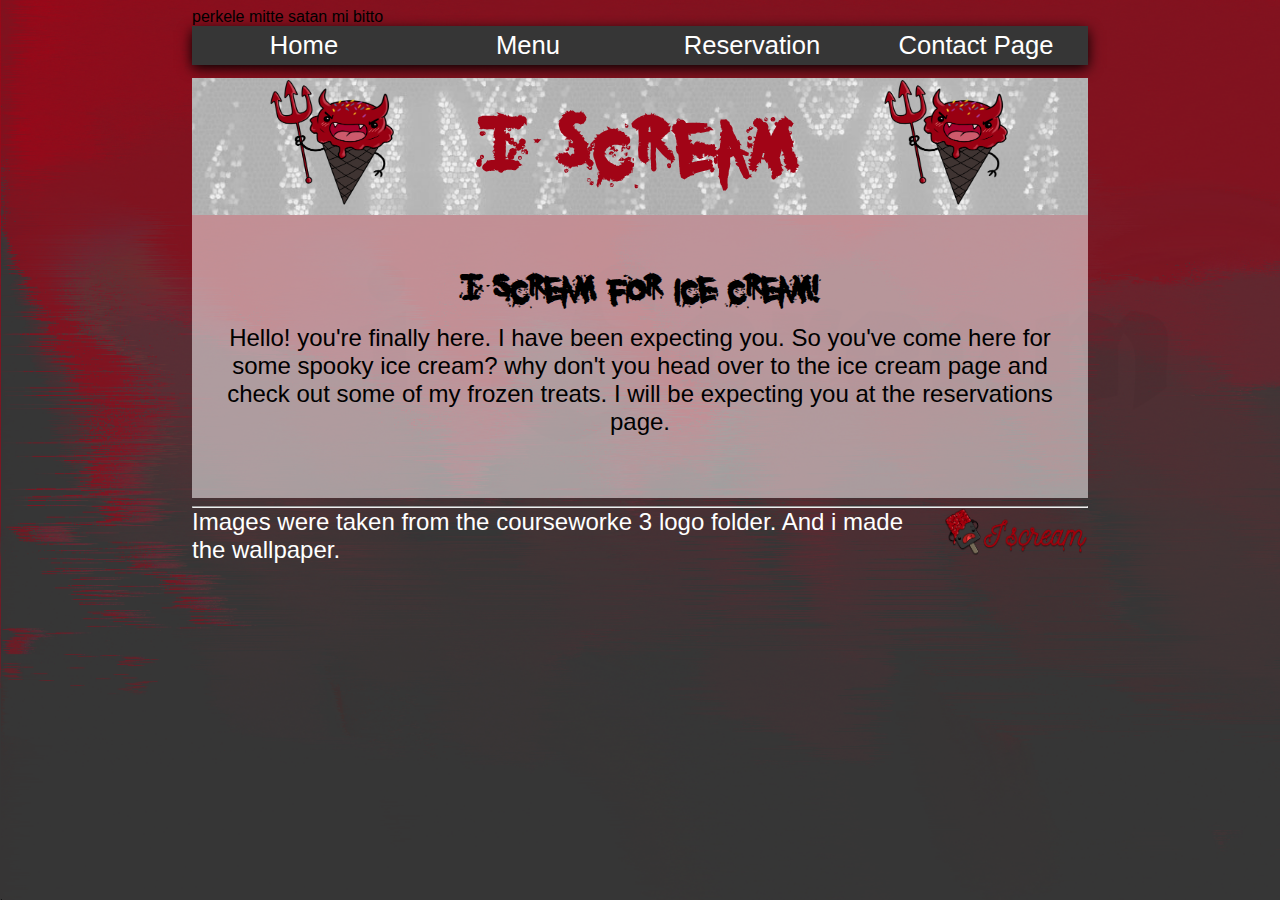
==== coursework 3 I Scream/index.html @ 6efa61e8 "satan" ====
<!doctype html>
<html lang="en">
<head>
    <meta charset="UTF-8">
    <meta name="viewport" content="width=device-width, initial-scale=1.0">
    <meta http-equiv="X-UA-Compatible" content="ie=edge">
    <title>I Scream index</title>
    <link rel="stylesheet" type="text/css" href="stylesheet.css">
</head>
perkele mitte satan mi bitto
<body>
    <nav>
        <a href="./index.html">Home</a>
        <a href="./icecreams/icecreams.html">Menu</a>
        <a href="./Reservation page/index.html">Reservation</a>
        <a href="./Contact page/index.html">Contact Page</a>

    </nav>
    <!--Under you will find the header element-->
    <div class="grid">
        <div class="box"></div>
            <header id="i_scream">
                <h1>I Scream</h1>
            </header>
            <img id="img_left" src="graphics/logos/icecreamicon1.png" alt="header picture">
            <img id="img_right" src="graphics/logos/icecreamicon1.png" alt="header picture">
            <!--This is the main content of the page-->
            <section>
                <h2>I scream for ice cream!</h2>
                <P>
                Hello! you're finally here. I have been expecting you. So you've come here for some spooky ice cream? 
                why don't you head over to the ice cream page and check out some of my frozen treats. I will be expecting you at the reservations page.
                </P>
            </section>
            <!--This is the footer of the page-->
        </div>
    </div>

    <hr>
    <footer>
            <p>Images were taken from the courseworke 3 logo folder. And i made the wallpaper.</p>
            <img id="footerimg" src="graphics/logos/icecream1.png" alt="footer picture">
    </footer>

</body>
</html>
---- coursework 3 I Scream/stylesheet.css ----
@font-face {
    font-family: murder;
    src: url(./graphics/fonts/youmurdererbb_reg.ttf);
}
html{
background-image: url(graphics/wallpaper.png);
background-attachment: fixed;
background-repeat: no-repeat;
background-size: cover;
font-family: Arial, Helvetica, sans-serif;
}
body{
    margin-left: 15vw;
    margin-right: 15vw;
}

nav{
    display: grid;
    grid-template-columns: 1fr 1fr 1fr 1fr;
    grid-template-rows: auto;
    margin-bottom: 1vw;
    box-shadow: 0vw 0.3vw 1vw 0vw #000000;
}
nav a{
    padding: 0.4vw;
    font-size: 2vw;
    text-align: center;
    text-decoration: none;
    color: rgb(255, 255, 255);
    background-color: #363636;
}
nav a:hover{
    background-color: #A10416;
}
.grid{
    display: grid;
    grid-template-columns: 1fr 1fr 1fr 1fr 1fr 1fr;
    grid-template-rows: auto;
    background-color: rgba(255, 255, 255, 0.527);

}
#img_left{
    height: 10vw;
    width: 10vw;
    margin-left: 6vw;
    grid-column: 1;
    grid-row: 1;
}
#img_right{
    height: 10vw;
    width: 10vw;
    margin-right: 6vw;
    grid-column: 6;
    grid-row: 1;
}
#i_scream{
    grid-row: 1;
    grid-column: 1 / 7;
    color: #A10416;
    font-size: 4vw;
    align-content: center;
    text-align: center;
    line-height: 0px;
    font-family: murder;
    letter-spacing: 0.4vw;
    background-image: url(./graphics/4.jpg);
    background-repeat: no-repeat;
    background-size: cover;

}
section{
    grid-row: 2 / span 5;
    grid-column: 1/ span 6;
    padding: 1vw 2vw 3vw 2vw;
}
#ice-creams{
    grid-row: 2 / span 5;
    grid-column: 1/ span 6;
    padding: 1vw 2vw 3vw 2vw;
    margin-top: -1em;
}
section p{
    text-align: center;
    font-size: 1.5em;
    overflow-wrap: break-word;
    margin-top: -2vw;
}
section h2{
    text-align: center;
    font-size: 3em;
    font-family: murder;
    
}
footer{
    display: inline-flex;
    width: 100%;
    justify-content: space-evenly;
    font-size: 1.5em;
    color: white;
    
}
footer p{
    margin-top:-2vw;
}
#footerimg{
    justify-content: flex-end;
    height: 2em;
    width: auto;
    margin-left: 3vw;
    margin-top:-2vw;
}
#maps{
    grid-row: 2 / span 5;
    grid-column: 1/ span 4;
    padding: 1vw;
}
iframe{
    width: 30vw;
    height: 30vw;
}
#contact{
    grid-row: 2 / span 5;
    grid-column: 4/ span 7;
    padding: 0.5vw;
}
#contact p{
    text-align: start;
    font-size: 1.4em;
}
#ice-creams > h2{
    text-align: center;
    color: white;
    background-color: #363636;
    padding: 1vw;
    border-radius: 5vw;
}
.menu-item{
    margin: 1vw;;
    background-color: rgba(255, 184, 51, 0.829);
    box-shadow: 0.4vw 0.4vw 0.9vw rgba(0, 0, 0, 0.493);
    border-radius: 1vw;
    color: black;
    font-size: 1em;
    overflow: auto;
    border:  1vw solid orange;
    border-left: 25px solid transparent;
    border-right: 25px solid transparent;
}
.menu-item > h2 {
    text-align: center;
    text-transform: uppercase;
    color: #A10416;
    font-size: 5vw;
    font-family: murder;
    letter-spacing: 0.3vw;
    line-height: 0;
    margin-bottom: 0.4em;
    margin-top: 0.5em;
}
.desc{
    font-size: 1.5em;
}
.price {
    float: right;
    border: 0.3vw dotted black;
    border-radius: 3vw;
    font-size: 1.7em;
    padding: 0.5vw;
}
#ice-creams > h2{
    font-size: 3em;
    text-transform: capitalize;
}

@media (max-width: 600px) {
    body{
        margin-left: 0vw;
        margin-right: 0vw;
    }
    nav{
        display: grid;
        grid-template-columns: 1fr;
        grid-template-rows: 1fr 1fr 1fr 1fr;
        grid-gap: 0.8vw;
        margin-bottom: none;
        box-shadow: none;
        
    }
    nav a{
        padding: 0.4vw;
        font-size: 2em;
        border: solid 0.1em rgba(0, 0, 0, 0.24);
    }
    #img_left{
        height: 15vw;
        width: auto;
        margin-left: 5vw;
    }
    #img_right{
        height: 15vw;
        width: auto;
        margin-right: 5vw;
    }
    #i_scream{
        font-size: 6vw;
    }
    section{
        padding: 0px 0px 0px 0px;
    }
    #maps{
        grid-row: 3;
        grid-column: 1/ span 7;
        padding: 10vw;
    }
    iframe{
        width: 100%;
        height: 150vw;
        justify-content: center;
        padding: 0vw;
    }
    #maps {
        padding: 0vw;
    }
    #contact{
        grid-row: 2;
        grid-column: 1/ span 7;
        padding: 1;
    }
    #contact p,{
        text-align: justify;
        font-size: 0.6em;
    }
    #ice-creams{
        padding: 1vw 2vw 6vw 2vw;
    }
    .menu-item > h2 {
        font-size: 10vw;
        line-height: 0.7;
        margin-bottom: -0.1em;
        margin-top: -0.01em;
    }
    #i_scream{
        font-size: 10vw;
        line-height: 0;
    }
    #img_left{
        display: none;
    }
    #img_right{
        display: none;
    }
    section h2{
        font-size: 4em;
    }
    #ice-creams{
        grid-row: 2 / span 5;
        grid-column: 1/ span 6;
        padding: 0vw 0vw 2vw 0vw;
    }
    #ice-creams > h2 {
        font-size: 2em;
    }
    #footerimg{
       display: none;
    }
}
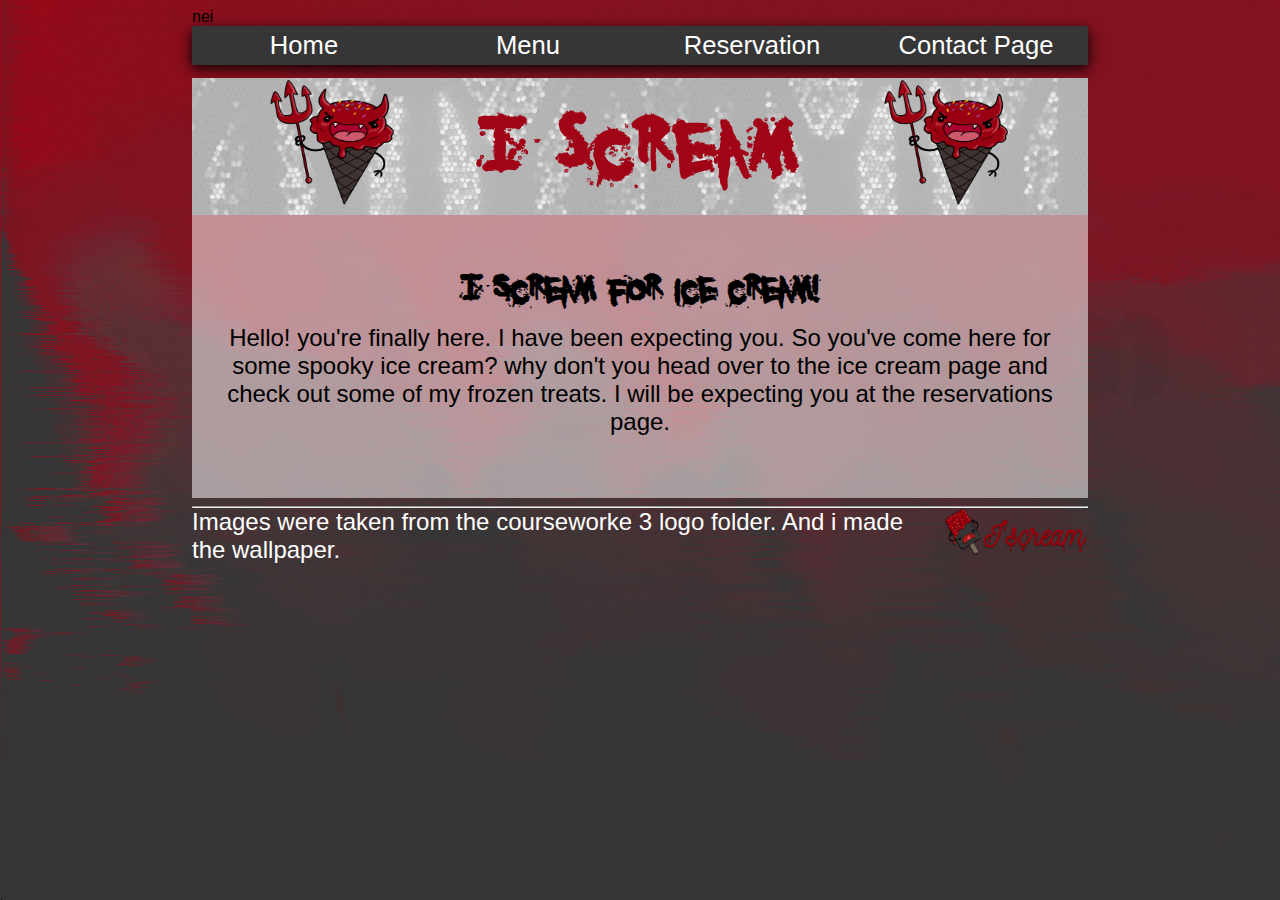
==== commit f084f8d1: "satan" ====
--- a/coursework 3 I Scream/index.html
+++ b/coursework 3 I Scream/index.html
@@ -7,7 +7,7 @@
     <title>I Scream index</title>
     <link rel="stylesheet" type="text/css" href="stylesheet.css">
 </head>
-perkele mitte satan mi bitto
+nei
 <body>
     <nav>
         <a href="./index.html">Home</a>
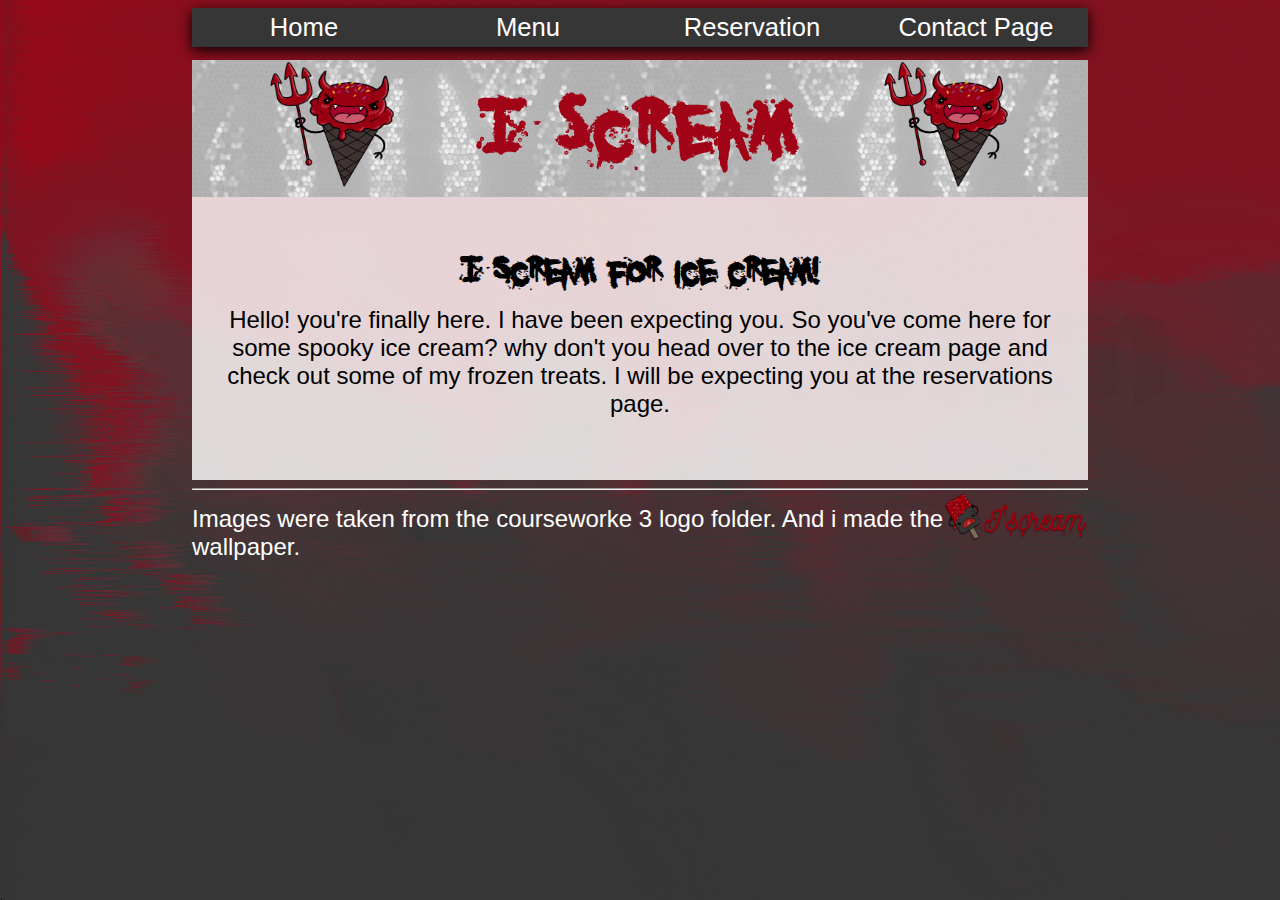
==== commit 3d2ffb35: "forms ferdig" ====
--- a/coursework 3 I Scream/index.html
+++ b/coursework 3 I Scream/index.html
@@ -7,12 +7,11 @@
     <title>I Scream index</title>
     <link rel="stylesheet" type="text/css" href="stylesheet.css">
 </head>
-nei
 <body>
     <nav>
         <a href="./index.html">Home</a>
         <a href="./icecreams/icecreams.html">Menu</a>
-        <a href="./Reservation page/index.html">Reservation</a>
+        <a href="./reservation/Reservationpage.html">Reservation</a>
         <a href="./Contact page/index.html">Contact Page</a>
 
     </nav>
--- a/coursework 3 I Scream/stylesheet.css
+++ b/coursework 3 I Scream/stylesheet.css
@@ -36,7 +36,7 @@
     display: grid;
     grid-template-columns: 1fr 1fr 1fr 1fr 1fr 1fr;
     grid-template-rows: auto;
-    background-color: rgba(255, 255, 255, 0.527);
+    background-color: rgba(255, 255, 255, 0.815);
 
 }
 #img_left{
@@ -92,22 +92,18 @@
     
 }
 footer{
-    display: inline-flex;
+    display: flex;
     width: 100%;
-    justify-content: space-evenly;
+    justify-content: space-between;
     font-size: 1.5em;
     color: white;
-    
-}
-footer p{
-    margin-top:-2vw;
-}
+    margin-top: -1.4vw;
+}
+
 #footerimg{
-    justify-content: flex-end;
     height: 2em;
     width: auto;
-    margin-left: 3vw;
-    margin-top:-2vw;
+    margin-top: 1vw;
 }
 #maps{
     grid-row: 2 / span 5;
@@ -171,6 +167,73 @@
     font-size: 3em;
     text-transform: capitalize;
 }
+.form{
+    display: flex;
+    justify-content: space-between;
+    flex-wrap: wrap;
+    background-color: rgba(255, 255, 255, 0.815);
+    padding: 1vw;
+}
+.allergy > p{
+    font-size: 1em;
+}
+.form > p{
+    font-size: 1em;
+}
+#submit{
+    width: 100%;
+    padding: 1em;;
+    font-size: 2.5em;
+    line-height: 0;
+    background-color: #A10416;
+    color: white;
+    border: solid rgba(0, 0, 0, 0.329);
+}
+.form > h3{
+    font-size: 2em;
+}
+input[type=checkbox]{
+    transform: scale(2);
+}
+.allergy > p{
+    display: inline;
+    font-size: 1em;
+    margin-left: 0.5vw;
+    margin-right: 1vw;
+}
+select {
+    width: 10vw;;
+    border: 0.2vw solid rgba(87, 87, 87, 0.295);
+    font-size: 1em;
+}
+input[type=date]{
+    width: 90%;
+    border: 0.2vw solid rgba(87, 87, 87, 0.295);
+    font-size: 1em;
+} 
+input[type=time]{
+    width: 90%;
+    border: 0.2vw solid rgba(87, 87, 87, 0.295);
+    font-size: 1em;
+}
+input[type=text]{
+    width: 90%;
+    border: 0.2vw solid rgba(87, 87, 87, 0.295);
+    font-size: 1em;
+}
+input[type=tel]{
+    width: 90%;
+    border: 0.2vw solid rgba(87, 87, 87, 0.295);
+    font-size: 1em;
+}
+input[type=email]{
+    width: 90%;
+    border: 0.2vw solid rgba(87, 87, 87, 0.295);
+    font-size: 1em;
+}
+textarea{
+    border: 0.2vw solid rgba(87, 87, 87, 0.295);
+}
 
 @media (max-width: 600px) {
     body{
@@ -263,4 +326,82 @@
     #footerimg{
        display: none;
     }
+    .form{
+        display: flex;
+        justify-content: center;
+        background-color: rgba(255, 255, 255, 0.815);
+        padding: 1vw;
+        font-size: 1.5em
+    }
+    .allergy > p{
+        font-size: 1.5em;
+    }
+    .form > p{
+        font-size: 1.5em;
+    }
+    #submit{
+        padding: 1em;;
+        font-size: 2em;
+
+    }
+    .form > h3{
+        font-size: 3em;
+    }
+    input[type=date]{
+        width: 90%;
+        padding: 3vw;
+        border: 0.2vw solid rgba(87, 87, 87, 0.295);
+        border-radius: 1vw;;
+        font-size: 1em;
+    } 
+    input[type=time]{
+        width: 90%;
+        padding: 3vw;
+        border: 0.2vw solid rgba(87, 87, 87, 0.295);
+        border-radius: 1vw;;
+        font-size: 1em;
+    }
+    input[type=text]{
+        width: 90%;
+        padding: 3vw;
+        border: 0.2vw solid rgba(87, 87, 87, 0.295);
+        border-radius: 1vw;;
+        font-size: 1em;
+    }
+    input[type=tel]{
+        width: 90%;
+        padding: 3vw;
+        border: 0.2vw solid rgba(87, 87, 87, 0.295);
+        border-radius: 1vw;;
+        font-size: 1em;
+    }
+    input[type=email]{
+        width: 90%;
+        padding: 3vw;
+        border: 0.2vw solid rgba(87, 87, 87, 0.295);
+        border-radius: 1vw;;
+        font-size: 1em;
+    }
+    select {
+        width: 60%;
+        padding: 1vw 1vw;
+        border: 0.2vw solid rgba(87, 87, 87, 0.295);
+        font-size: 1em;
+        float: right;
+    }
+    .selectform > p{
+        display: inline-flex;
+        justify-content: flex-start;
+        line-height: 0;
+        width: 40%;
+    }
+    input[type=checkbox]{
+        transform: scale(2);
+    }
+    .allergy > p{
+        display: inline;
+        font-size: 1em;
+        margin-left: 2vw;
+        margin-right: 4vw;
+    }
 }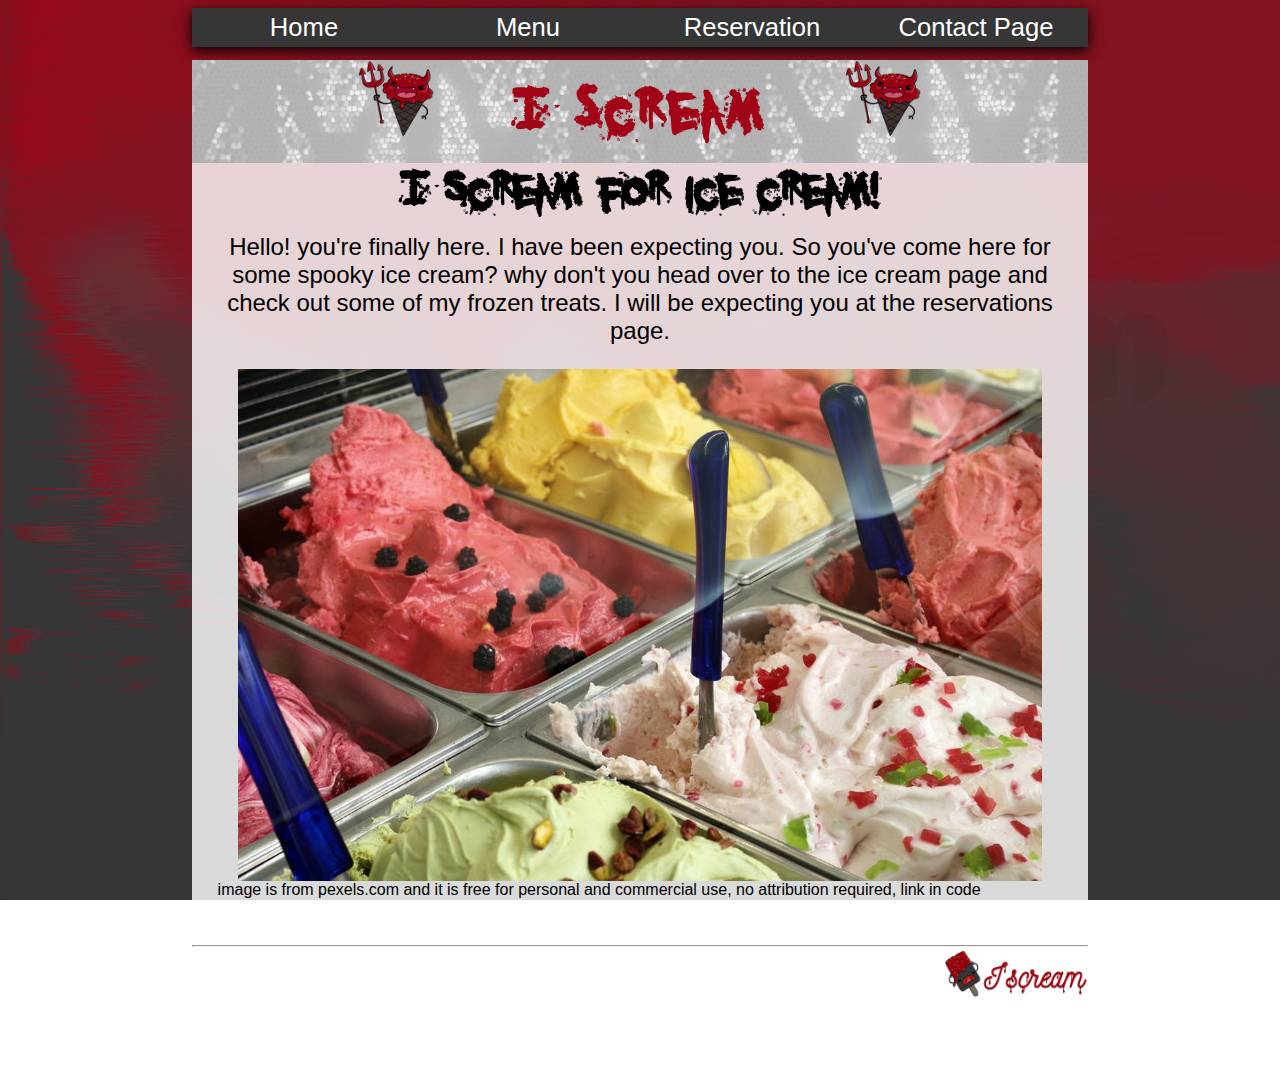
==== commit 3f73754e: "fwfwef" ====
--- a/coursework 3 I Scream/index.html
+++ b/coursework 3 I Scream/index.html
@@ -30,6 +30,11 @@
                 Hello! you're finally here. I have been expecting you. So you've come here for some spooky ice cream? 
                 why don't you head over to the ice cream page and check out some of my frozen treats. I will be expecting you at the reservations page.
                 </P>
+                <figure id="frontimg">
+                        <img src="./graphics/free to use photos/summer-dessert-sweet-ice-cream.jpg" alt="image of ice cream">
+                        <figcaption> image is from pexels.com and it is free for personal and commercial use, no attribution required, link in code</figcaption>
+                        <!--https://www.pexels.com/photo/dessert-ice-cream-summer-sweet-3631/-->
+                </figure>
             </section>
             <!--This is the footer of the page-->
         </div>
@@ -37,7 +42,7 @@
 
     <hr>
     <footer>
-            <p>Images were taken from the courseworke 3 logo folder. And i made the wallpaper.</p>
+            <p>Icons were taken from the courseworke 3 logo folder, picture is from pexels.com.and it is free for personal and commercial use, no attribution required. i made the wallpaper.</p>
             <img id="footerimg" src="graphics/logos/icecream1.png" alt="footer picture">
     </footer>
 
--- a/coursework 3 I Scream/stylesheet.css
+++ b/coursework 3 I Scream/stylesheet.css
@@ -28,6 +28,7 @@
     text-decoration: none;
     color: rgb(255, 255, 255);
     background-color: #363636;
+    /*WCAG white and gray contrast ratio 8.73:1, Normal text AA, AAA-pass*/
 }
 nav a:hover{
     background-color: #A10416;
@@ -40,16 +41,16 @@
 
 }
 #img_left{
-    height: 10vw;
-    width: 10vw;
-    margin-left: 6vw;
+    height: 6vw;
+    width: 6vw;
+    margin-left: 13vw;
     grid-column: 1;
     grid-row: 1;
 }
 #img_right{
-    height: 10vw;
-    width: 10vw;
-    margin-right: 6vw;
+    height: 6vw;
+    width: 6vw;
+    margin-right: 13vw;
     grid-column: 6;
     grid-row: 1;
 }
@@ -57,21 +58,21 @@
     grid-row: 1;
     grid-column: 1 / 7;
     color: #A10416;
-    font-size: 4vw;
+    font-size: 3vw;
     align-content: center;
     text-align: center;
-    line-height: 0px;
+    line-height: 0;
     font-family: murder;
     letter-spacing: 0.4vw;
     background-image: url(./graphics/4.jpg);
     background-repeat: no-repeat;
     background-size: cover;
-
 }
 section{
     grid-row: 2 / span 5;
     grid-column: 1/ span 6;
     padding: 1vw 2vw 3vw 2vw;
+
 }
 #ice-creams{
     grid-row: 2 / span 5;
@@ -83,12 +84,13 @@
     text-align: center;
     font-size: 1.5em;
     overflow-wrap: break-word;
-    margin-top: -2vw;
+    margin-top: -3vw;
 }
 section h2{
     text-align: center;
-    font-size: 3em;
+    font-size: 4em;
     font-family: murder;
+    margin-top: -1vw;
     
 }
 footer{
@@ -97,6 +99,7 @@
     justify-content: space-between;
     font-size: 1.5em;
     color: white;
+    /*WCAG white and gray contrast ratio 8.73:1, Normal text AA, AAA-pass*/
     margin-top: -1.4vw;
 }
 
@@ -132,20 +135,23 @@
 }
 .menu-item{
     margin: 1vw;;
-    background-color: rgba(255, 184, 51, 0.829);
-    box-shadow: 0.4vw 0.4vw 0.9vw rgba(0, 0, 0, 0.493);
+    background-color: #ffb833d3;
+    box-shadow: 0.4vw 0.4vw 0.9vw #0000007e;
     border-radius: 1vw;
     color: black;
     font-size: 1em;
     overflow: auto;
-    border:  1vw solid orange;
+    border:  1vw solid #ffa500;
     border-left: 25px solid transparent;
     border-right: 25px solid transparent;
-}
+    /*WCAG black and orange contrast ratio 10.63:1, Normal text AA, AAA-pass*/
+}
+/**/
 .menu-item > h2 {
     text-align: center;
     text-transform: uppercase;
     color: #A10416;
+     /*WCAG red and orange contrast ratio 4.78:1, large text AA, AAA-pass*/
     font-size: 5vw;
     font-family: murder;
     letter-spacing: 0.3vw;
@@ -171,7 +177,7 @@
     display: flex;
     justify-content: space-between;
     flex-wrap: wrap;
-    background-color: rgba(255, 255, 255, 0.815);
+    background-color: rgba(255, 255, 255, 0.816);
     padding: 1vw;
 }
 .allergy > p{
@@ -189,53 +195,80 @@
     color: white;
     border: solid rgba(0, 0, 0, 0.329);
 }
-.form > h3{
-    font-size: 2em;
+.dateform > h3, .textform > h3, .selectform > h3, .other > h3{
+    font-size: 1.6em;
+
+}
+.dateform > p, .textform > p, .selectform > p, .other > p{
+    font-size: 1.4em;
+    line-height: 0.7;
+    margin-bottom: 0.5vw;
 }
 input[type=checkbox]{
     transform: scale(2);
 }
 .allergy > p{
     display: inline;
-    font-size: 1em;
+    font-size: 1.4em;
     margin-left: 0.5vw;
     margin-right: 1vw;
-}
+
+}
+/*WCAG 313131c7 and white  contrast ratio 9.40:1, Normal text AA, AAA-pass*/
 select {
-    width: 10vw;;
-    border: 0.2vw solid rgba(87, 87, 87, 0.295);
-    font-size: 1em;
+    width: 4vw;;
+    border: 0.2vw solid rgba(49, 49, 49, 0.78);
+    font-size: 1em;
+    padding: 0.3vw;
 }
 input[type=date]{
     width: 90%;
-    border: 0.2vw solid rgba(87, 87, 87, 0.295);
-    font-size: 1em;
-} 
+    border: 0.2vw solid rgba(49, 49, 49, 0.781);
+    font-size: 1em;
+    padding: 0.3vw;
+}
 input[type=time]{
     width: 90%;
-    border: 0.2vw solid rgba(87, 87, 87, 0.295);
-    font-size: 1em;
+    border: 0.2vw solid rgba(49, 49, 49, 0.781);
+    font-size: 1em;
+    padding: 0.3vw;
 }
 input[type=text]{
     width: 90%;
-    border: 0.2vw solid rgba(87, 87, 87, 0.295);
-    font-size: 1em;
+    border: 0.2vw solid rgba(49, 49, 49, 0.781);
+    font-size: 1em;
+    padding: 0.3vw;
 }
 input[type=tel]{
     width: 90%;
-    border: 0.2vw solid rgba(87, 87, 87, 0.295);
-    font-size: 1em;
+    border: 0.2vw solid rgba(49, 49, 49, 0.781);
+    font-size: 1em;
+    padding: 0.3vw;
 }
 input[type=email]{
-    width: 90%;
-    border: 0.2vw solid rgba(87, 87, 87, 0.295);
-    font-size: 1em;
+    width: 190%;
+    border: 0.2vw solid rgba(49, 49, 49, 0.781);
+    font-size: 1em;
+    padding: 0.3vw;
 }
 textarea{
-    border: 0.2vw solid rgba(87, 87, 87, 0.295);
-}
-
-@media (max-width: 600px) {
+    border: 0.2vw solid rgba(49, 49, 49, 0.781);
+}
+figure{
+    margin: 0;
+    padding: 0;
+    margin-left: auto;
+    margin-right: auto;
+}
+#frontimg > img{
+    height: 40vw;
+    width: auto;
+    display: block;
+    margin-left: auto;
+    margin-right: auto;
+    object-fit: cover;
+}
+@media (max-width: 600px){
     body{
         margin-left: 0vw;
         margin-right: 0vw;
@@ -342,56 +375,57 @@
     #submit{
         padding: 1em;;
         font-size: 2em;
-
     }
     .form > h3{
         font-size: 3em;
     }
+    /*WCAG 313131c7 and white  contrast ratio 9.40:1, Normal text AA, AAA-pass*/
     input[type=date]{
         width: 90%;
         padding: 3vw;
-        border: 0.2vw solid rgba(87, 87, 87, 0.295);
+        border: 0.2vw solid rgba(49, 49, 49, 0.781);
         border-radius: 1vw;;
         font-size: 1em;
     } 
     input[type=time]{
         width: 90%;
         padding: 3vw;
-        border: 0.2vw solid rgba(87, 87, 87, 0.295);
+        border: 0.2vw solid rgba(49, 49, 49, 0.781);
         border-radius: 1vw;;
         font-size: 1em;
     }
     input[type=text]{
         width: 90%;
         padding: 3vw;
-        border: 0.2vw solid rgba(87, 87, 87, 0.295);
+        border: 0.2vw solid rgba(49, 49, 49, 0.781);
         border-radius: 1vw;;
         font-size: 1em;
     }
     input[type=tel]{
         width: 90%;
         padding: 3vw;
-        border: 0.2vw solid rgba(87, 87, 87, 0.295);
+        border: 0.2vw solid #313131c7;
         border-radius: 1vw;;
         font-size: 1em;
     }
     input[type=email]{
         width: 90%;
         padding: 3vw;
-        border: 0.2vw solid rgba(87, 87, 87, 0.295);
+        border: 0.2vw solid rgba(49, 49, 49, 0.781);
         border-radius: 1vw;;
         font-size: 1em;
     }
     select {
         width: 60%;
         padding: 1vw 1vw;
-        border: 0.2vw solid rgba(87, 87, 87, 0.295);
+        border: 0.2vw solid rgba(49, 49, 49, 0.781);
         font-size: 1em;
         float: right;
     }
     .selectform > p{
         display: inline-flex;
         justify-content: flex-start;
+        flex-wrap: wrap;
         line-height: 0;
         width: 40%;
     }
@@ -404,4 +438,14 @@
         margin-left: 2vw;
         margin-right: 4vw;
     }
+    figure{
+        margin: 0;
+        padding: 0;
+    }
+    #frontimg > img{
+        height: 57vw;
+        width: auto;
+        object-fit: cover;
+        padding: 5vw;
+    }
 }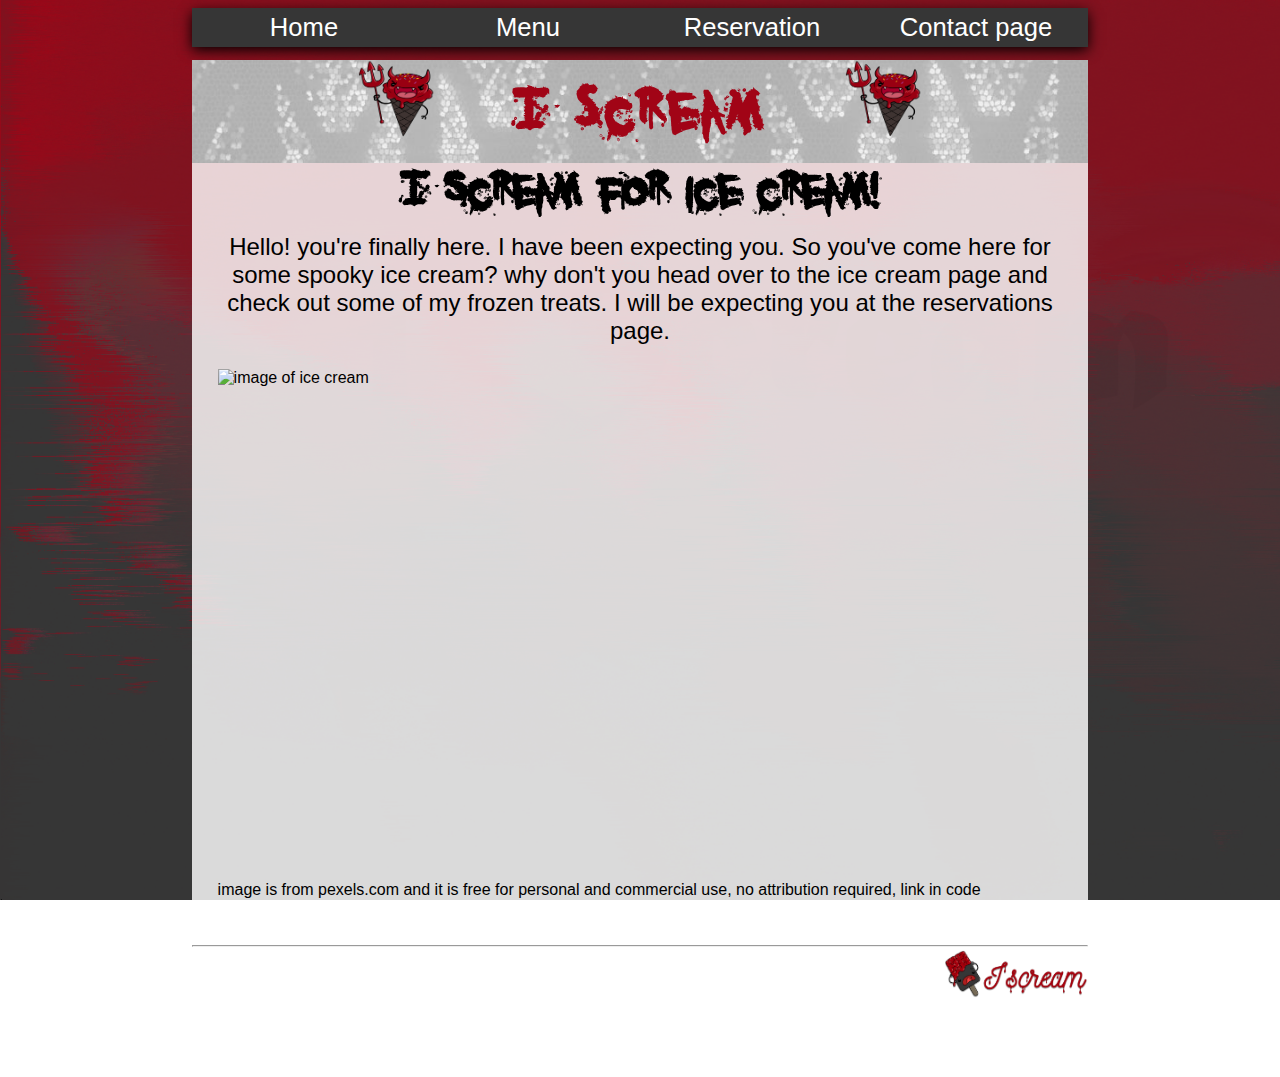
==== commit 71a60050: "qwefqwf" ====
--- a/coursework 3 I Scream/index.html
+++ b/coursework 3 I Scream/index.html
@@ -12,7 +12,7 @@
         <a href="./index.html">Home</a>
         <a href="./icecreams/icecreams.html">Menu</a>
         <a href="./reservation/Reservationpage.html">Reservation</a>
-        <a href="./Contact page/index.html">Contact Page</a>
+        <a href="./Contact_page/index.html">Contact page</a>
 
     </nav>
     <!--Under you will find the header element-->
@@ -31,7 +31,7 @@
                 why don't you head over to the ice cream page and check out some of my frozen treats. I will be expecting you at the reservations page.
                 </P>
                 <figure id="frontimg">
-                        <img src="./graphics/free to use photos/summer-dessert-sweet-ice-cream.jpg" alt="image of ice cream">
+                        <img src="./graphics/" alt="image of ice cream">
                         <figcaption> image is from pexels.com and it is free for personal and commercial use, no attribution required, link in code</figcaption>
                         <!--https://www.pexels.com/photo/dessert-ice-cream-summer-sweet-3631/-->
                 </figure>
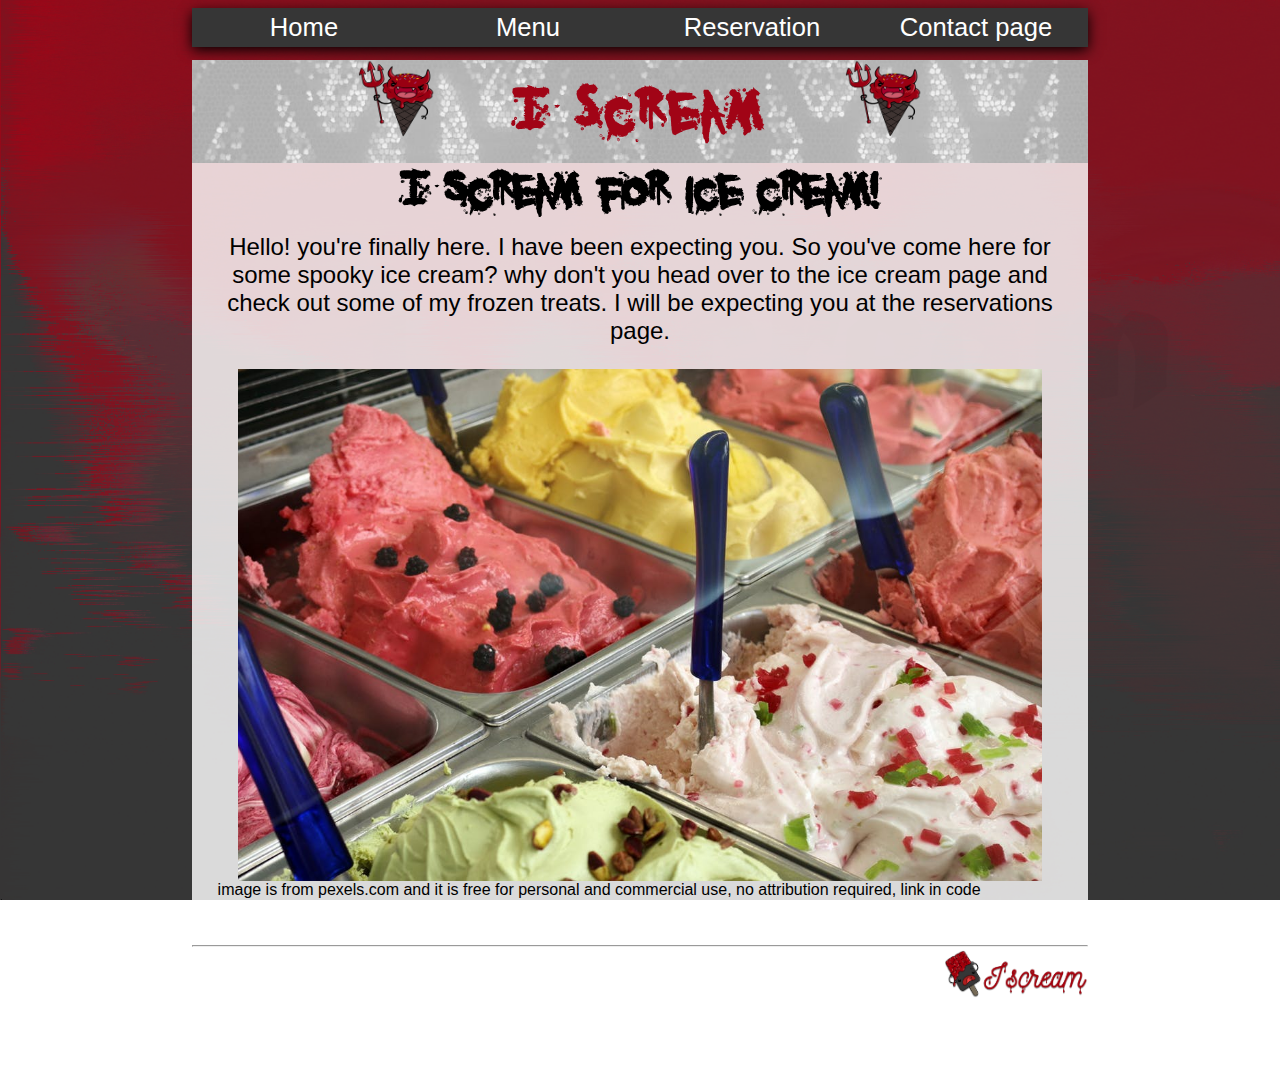
==== commit 0695789a: "f" ====
--- a/coursework 3 I Scream/index.html
+++ b/coursework 3 I Scream/index.html
@@ -31,7 +31,7 @@
                 why don't you head over to the ice cream page and check out some of my frozen treats. I will be expecting you at the reservations page.
                 </P>
                 <figure id="frontimg">
-                        <img src="./graphics/" alt="image of ice cream">
+                        <img src="./graphics/free_to_use_photos/summer-dessert-sweet-ice-cream.jpg" alt="image of ice cream">
                         <figcaption> image is from pexels.com and it is free for personal and commercial use, no attribution required, link in code</figcaption>
                         <!--https://www.pexels.com/photo/dessert-ice-cream-summer-sweet-3631/-->
                 </figure>
